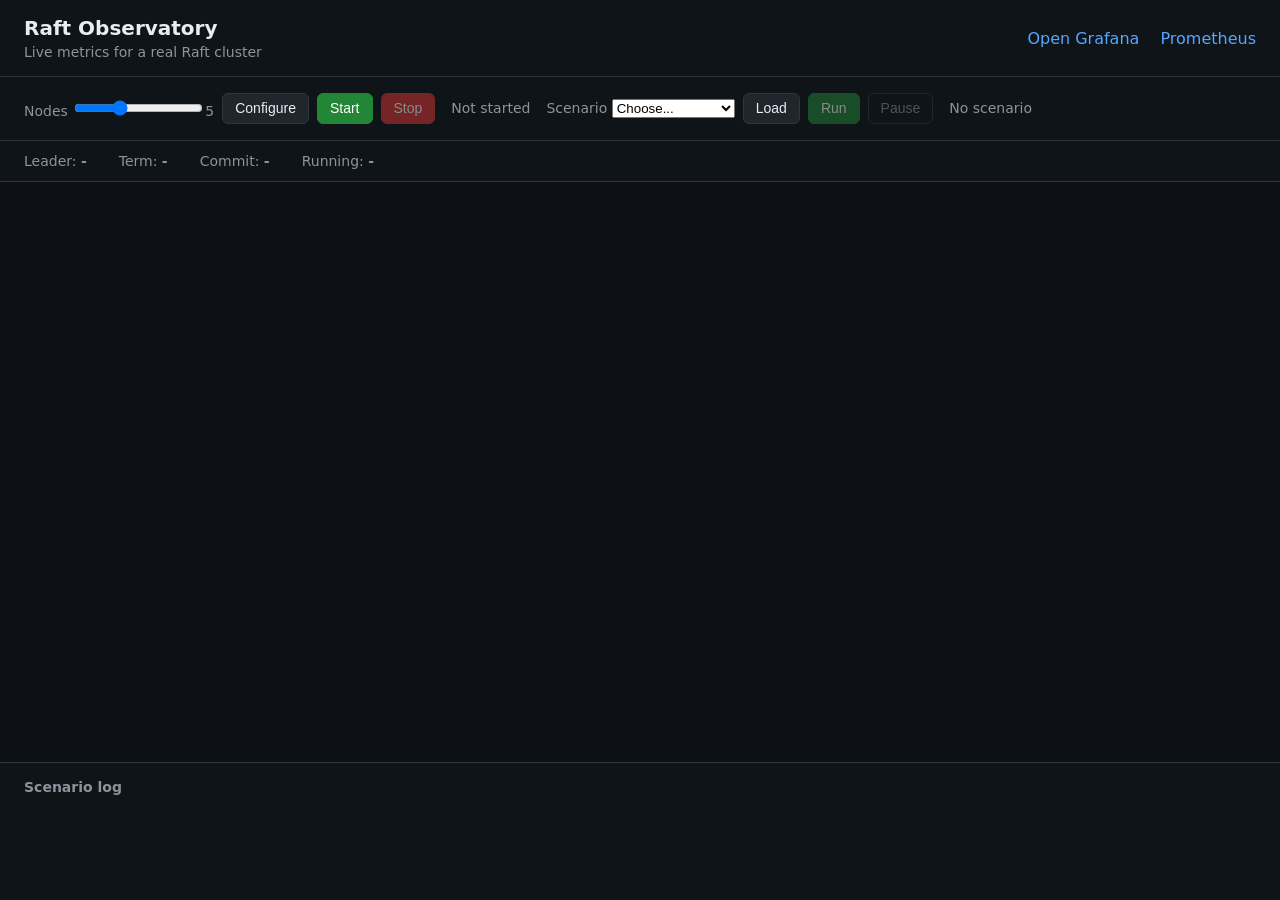
==== observatory/static/index.html @ 03dbfdfb "Replace visualizer with Grafana-first observatory Remove the playground/visualizer UI and rebuild as" ====
<!DOCTYPE html>
<html lang="en">
<head>
  <meta charset="UTF-8">
  <meta name="viewport" content="width=device-width, initial-scale=1.0">
  <title>Raft Observatory</title>
  <link rel="stylesheet" href="style.css">
</head>
<body>
  <header class="topbar">
    <div>
      <h1>Raft Observatory</h1>
      <p class="subtitle">Live metrics for a real Raft cluster</p>
    </div>
    <div class="topbar-actions">
      <a id="grafana-link" href="http://localhost:3000/d/raft-observatory/raft-observatory" target="_blank" rel="noopener">Open Grafana</a>
      <a href="http://localhost:9090" target="_blank" rel="noopener">Prometheus</a>
    </div>
  </header>

  <section class="controls">
    <div class="control-group">
      <label>Nodes <input type="range" id="node-count" min="3" max="9" value="5"><output id="node-count-val">5</output></label>
      <button id="btn-create" class="btn secondary">Configure</button>
      <button id="btn-start" class="btn primary">Start</button>
      <button id="btn-stop" class="btn danger" disabled>Stop</button>
      <span id="cluster-health" class="health">Not started</span>
    </div>
    <div class="control-group">
      <label>Scenario
        <select id="scenario-select">
          <option value="">Choose...</option>
          <option value="observatory/scenarios/steady-writes.json">Steady writes</option>
          <option value="observatory/scenarios/leader-failure.json">Leader failure</option>
          <option value="observatory/scenarios/partition.json">Network partition</option>
          <option value="observatory/scenarios/recovery.json">Recovery</option>
          <option value="observatory/scenarios/election.json">Leader election</option>
        </select>
      </label>
      <button id="btn-load" class="btn secondary">Load</button>
      <button id="btn-run" class="btn primary" disabled>Run</button>
      <button id="btn-pause" class="btn ghost" disabled>Pause</button>
      <span id="scenario-status" class="health">No scenario</span>
    </div>
  </section>

  <section class="status-bar">
    <span>Leader: <strong id="stat-leader">-</strong></span>
    <span>Term: <strong id="stat-term">-</strong></span>
    <span>Commit: <strong id="stat-commit">-</strong></span>
    <span>Running: <strong id="stat-running">-</strong></span>
  </section>

  <section class="dashboard-wrap">
    <iframe id="grafana-dashboard" title="Raft metrics dashboard" src="about:blank"></iframe>
  </section>

  <section class="log-panel">
    <h2>Scenario log</h2>
    <div id="event-log"></div>
  </section>

  <script src="app.js"></script>
</body>
</html>
---- observatory/static/style.css ----
* { box-sizing: border-box; }
body {
  margin: 0;
  font-family: system-ui, -apple-system, sans-serif;
  background: #0f1419;
  color: #e6edf3;
}
.topbar {
  display: flex;
  justify-content: space-between;
  align-items: center;
  padding: 1rem 1.5rem;
  border-bottom: 1px solid #30363d;
}
.topbar h1 { margin: 0; font-size: 1.25rem; }
.subtitle { margin: 0.25rem 0 0; color: #8b949e; font-size: 0.875rem; }
.topbar-actions a { color: #58a6ff; margin-left: 1rem; text-decoration: none; }
.controls {
  display: flex;
  flex-wrap: wrap;
  gap: 1rem;
  padding: 1rem 1.5rem;
  border-bottom: 1px solid #30363d;
}
.control-group {
  display: flex;
  flex-wrap: wrap;
  align-items: center;
  gap: 0.5rem;
}
label { font-size: 0.875rem; color: #8b949e; }
.btn {
  border: 1px solid #30363d;
  border-radius: 6px;
  padding: 0.4rem 0.75rem;
  cursor: pointer;
  font-size: 0.875rem;
}
.btn.primary { background: #238636; color: #fff; border-color: #238636; }
.btn.secondary { background: #21262d; color: #e6edf3; }
.btn.danger { background: #da3633; color: #fff; border-color: #da3633; }
.btn.ghost { background: transparent; color: #8b949e; }
.btn:disabled { opacity: 0.5; cursor: not-allowed; }
.health { font-size: 0.875rem; color: #8b949e; margin-left: 0.5rem; }
.health.ok { color: #3fb950; }
.status-bar {
  display: flex;
  gap: 2rem;
  padding: 0.75rem 1.5rem;
  font-size: 0.875rem;
  color: #8b949e;
  border-bottom: 1px solid #30363d;
}
.dashboard-wrap {
  height: calc(100vh - 320px);
  min-height: 480px;
  padding: 0;
}
#grafana-dashboard {
  width: 100%;
  height: 100%;
  border: 0;
  background: #0d1117;
}
.log-panel {
  padding: 1rem 1.5rem;
  border-top: 1px solid #30363d;
}
.log-panel h2 { margin: 0 0 0.5rem; font-size: 0.875rem; color: #8b949e; }
#event-log {
  max-height: 120px;
  overflow-y: auto;
  font-family: ui-monospace, monospace;
  font-size: 0.75rem;
  color: #8b949e;
}
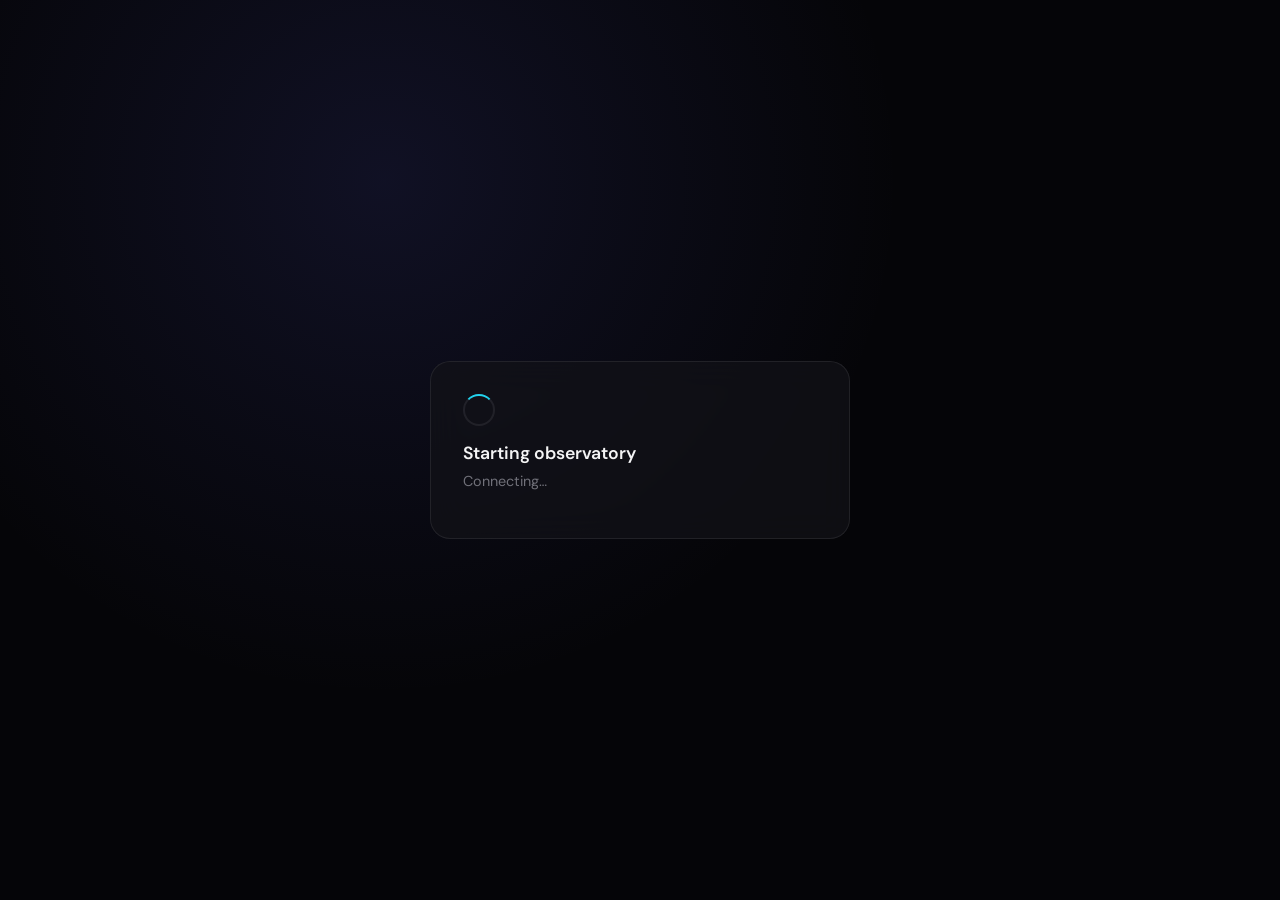
==== commit 02f5a991: "Add 45s production demo with native metrics and modern observatory UI. Replace Grafana iframe with l" ====
--- a/observatory/static/index.html
+++ b/observatory/static/index.html
@@ -4,62 +4,205 @@
   <meta charset="UTF-8">
   <meta name="viewport" content="width=device-width, initial-scale=1.0">
   <title>Raft Observatory</title>
+  <link rel="preconnect" href="https://fonts.googleapis.com">
+  <link rel="preconnect" href="https://fonts.gstatic.com" crossorigin>
+  <link href="https://fonts.googleapis.com/css2?family=DM+Sans:ital,opsz,wght@0,9..40,400;0,9..40,500;0,9..40,600;1,9..40,400&family=JetBrains+Mono:wght@400;500&display=swap" rel="stylesheet">
   <link rel="stylesheet" href="style.css">
 </head>
 <body>
-  <header class="topbar">
-    <div>
-      <h1>Raft Observatory</h1>
-      <p class="subtitle">Live metrics for a real Raft cluster</p>
+  <div id="loading-overlay" class="loading-overlay">
+    <div class="loading-card">
+      <div class="spinner"></div>
+      <h2>Starting observatory</h2>
+      <p id="loading-status">Connecting…</p>
+      <ul id="ready-checks" class="ready-checks"></ul>
     </div>
-    <div class="topbar-actions">
-      <a id="grafana-link" href="http://localhost:3000/d/raft-observatory/raft-observatory" target="_blank" rel="noopener">Open Grafana</a>
-      <a href="http://localhost:9090" target="_blank" rel="noopener">Prometheus</a>
-    </div>
-  </header>
-
-  <section class="controls">
-    <div class="control-group">
-      <label>Nodes <input type="range" id="node-count" min="3" max="9" value="5"><output id="node-count-val">5</output></label>
-      <button id="btn-create" class="btn secondary">Configure</button>
-      <button id="btn-start" class="btn primary">Start</button>
-      <button id="btn-stop" class="btn danger" disabled>Stop</button>
-      <span id="cluster-health" class="health">Not started</span>
-    </div>
-    <div class="control-group">
-      <label>Scenario
-        <select id="scenario-select">
-          <option value="">Choose...</option>
-          <option value="observatory/scenarios/steady-writes.json">Steady writes</option>
-          <option value="observatory/scenarios/leader-failure.json">Leader failure</option>
-          <option value="observatory/scenarios/partition.json">Network partition</option>
-          <option value="observatory/scenarios/recovery.json">Recovery</option>
-          <option value="observatory/scenarios/election.json">Leader election</option>
-        </select>
-      </label>
-      <button id="btn-load" class="btn secondary">Load</button>
-      <button id="btn-run" class="btn primary" disabled>Run</button>
-      <button id="btn-pause" class="btn ghost" disabled>Pause</button>
-      <span id="scenario-status" class="health">No scenario</span>
-    </div>
-  </section>
-
-  <section class="status-bar">
-    <span>Leader: <strong id="stat-leader">-</strong></span>
-    <span>Term: <strong id="stat-term">-</strong></span>
-    <span>Commit: <strong id="stat-commit">-</strong></span>
-    <span>Running: <strong id="stat-running">-</strong></span>
-  </section>
-
-  <section class="dashboard-wrap">
-    <iframe id="grafana-dashboard" title="Raft metrics dashboard" src="about:blank"></iframe>
-  </section>
-
-  <section class="log-panel">
-    <h2>Scenario log</h2>
-    <div id="event-log"></div>
-  </section>
-
-  <script src="app.js"></script>
+  </div>
+
+  <div id="app" class="app hidden">
+    <aside class="sidebar">
+      <header class="sidebar-brand">
+        <div class="brand-row">
+          <span id="live-dot" class="live-dot"></span>
+          <div>
+            <h1>Raft Observatory</h1>
+            <p id="sidebar-status" class="sidebar-status">Starting…</p>
+          </div>
+        </div>
+      </header>
+
+      <button id="btn-demo" class="btn-demo">
+        <span class="btn-demo-title">Start Demo</span>
+        <span class="btn-demo-sub">45s production narrative</span>
+      </button>
+
+      <div class="demo-progress">
+        <div class="progress-bar"><div id="scenario-progress" class="progress-fill"></div></div>
+        <p id="scenario-step" class="scenario-step">Click Start Demo to launch the cluster</p>
+      </div>
+
+      <details class="advanced">
+        <summary>Advanced</summary>
+        <div class="advanced-body">
+          <label class="field">
+            <span>Nodes</span>
+            <div class="segmented" id="node-segments">
+              <button type="button" data-n="3">3</button>
+              <button type="button" data-n="5" class="active">5</button>
+              <button type="button" data-n="7">7</button>
+              <button type="button" data-n="9">9</button>
+            </div>
+          </label>
+          <div class="btn-row">
+            <button id="btn-create" class="btn">Configure</button>
+            <button id="btn-start" class="btn">Start</button>
+            <button id="btn-stop" class="btn danger" disabled>Stop</button>
+          </div>
+          <label class="field">
+            <span>Scenario</span>
+            <select id="scenario-select">
+              <option value="observatory/scenarios/full-demo.json">Production demo (45s)</option>
+              <option value="observatory/scenarios/steady-writes.json">Steady writes</option>
+              <option value="observatory/scenarios/leader-failure.json">Leader failure</option>
+            </select>
+          </label>
+          <div class="btn-row">
+            <button id="btn-load" class="btn">Load</button>
+            <button id="btn-run" class="btn" disabled>Run</button>
+            <button id="btn-pause" class="btn ghost" disabled>Pause</button>
+          </div>
+          <a class="link" href="/prometheus/targets" target="_blank" rel="noopener">Prometheus targets</a>
+        </div>
+      </details>
+    </aside>
+
+    <main class="main">
+      <section class="topology-section">
+        <div class="section-head">
+          <h2>Cluster</h2>
+          <span id="phase-banner" class="phase-banner hidden">Steady state</span>
+          <span id="partition-badge" class="badge warn hidden">Partition</span>
+          <span id="topology-stats" class="topology-stats"></span>
+        </div>
+        <div class="topology-canvas" id="topology-canvas">
+          <div id="topology-idle" class="topology-idle">
+            <div class="idle-card">
+              <p class="idle-kicker">Raft consensus</p>
+              <h3>Ready when you are</h3>
+              <p class="idle-copy">Start Demo spins up a 5-node cluster and runs a 45-second production story — steady writes, follower failure, and leader failover.</p>
+            </div>
+          </div>
+          <svg id="topology-svg" preserveAspectRatio="xMidYMid meet">
+            <defs>
+              <radialGradient id="canvasGlow" cx="50%" cy="40%" r="65%">
+                <stop offset="0%" stop-color="#1e1b4b" stop-opacity="0.45"/>
+                <stop offset="55%" stop-color="#0a0a0f" stop-opacity="0"/>
+              </radialGradient>
+              <pattern id="dotGrid" width="28" height="28" patternUnits="userSpaceOnUse">
+                <circle cx="1.5" cy="1.5" r="0.9" fill="#334155" opacity="0.35"/>
+              </pattern>
+              <linearGradient id="cardFill" x1="0" y1="0" x2="0" y2="1">
+                <stop offset="0%" stop-color="#18181f"/>
+                <stop offset="100%" stop-color="#0c0c10"/>
+              </linearGradient>
+              <linearGradient id="cardShine" x1="0" y1="0" x2="0" y2="1">
+                <stop offset="0%" stop-color="#ffffff" stop-opacity="0.08"/>
+                <stop offset="100%" stop-color="#ffffff" stop-opacity="0"/>
+              </linearGradient>
+              <linearGradient id="entryGrad" x1="0" y1="0" x2="0" y2="1">
+                <stop offset="0%" stop-color="#3f3f46"/>
+                <stop offset="100%" stop-color="#27272a"/>
+              </linearGradient>
+              <linearGradient id="committedGrad" x1="0" y1="0" x2="0" y2="1">
+                <stop offset="0%" stop-color="#4ade80"/>
+                <stop offset="100%" stop-color="#059669"/>
+              </linearGradient>
+              <linearGradient id="beamGrad" x1="0%" y1="0%" x2="100%" y2="0%">
+                <stop offset="0%" stop-color="#6366f1" stop-opacity="0.2"/>
+                <stop offset="50%" stop-color="#22d3ee" stop-opacity="0.85"/>
+                <stop offset="100%" stop-color="#a78bfa" stop-opacity="0.35"/>
+              </linearGradient>
+              <linearGradient id="leaderRing" x1="0%" y1="0%" x2="100%" y2="100%">
+                <stop offset="0%" stop-color="#22d3ee"/>
+                <stop offset="100%" stop-color="#818cf8"/>
+              </linearGradient>
+              <linearGradient id="followerRing" x1="0%" y1="0%" x2="100%" y2="100%">
+                <stop offset="0%" stop-color="#475569"/>
+                <stop offset="100%" stop-color="#334155"/>
+              </linearGradient>
+              <linearGradient id="candidateRing" x1="0%" y1="0%" x2="100%" y2="100%">
+                <stop offset="0%" stop-color="#fbbf24"/>
+                <stop offset="100%" stop-color="#f97316"/>
+              </linearGradient>
+              <linearGradient id="clientGrad" x1="0%" y1="0%" x2="100%" y2="100%">
+                <stop offset="0%" stop-color="#111827"/>
+                <stop offset="100%" stop-color="#0f172a"/>
+              </linearGradient>
+              <linearGradient id="clientStroke" x1="0%" y1="0%" x2="100%" y2="0%">
+                <stop offset="0%" stop-color="#22d3ee"/>
+                <stop offset="100%" stop-color="#818cf8"/>
+              </linearGradient>
+              <filter id="leaderGlow">
+                <feDropShadow dx="0" dy="0" stdDeviation="10" flood-color="#22d3ee" flood-opacity="0.45"/>
+              </filter>
+              <filter id="candidateGlow">
+                <feDropShadow dx="0" dy="0" stdDeviation="8" flood-color="#fbbf24" flood-opacity="0.35"/>
+              </filter>
+              <filter id="packetGlow">
+                <feDropShadow dx="0" dy="0" stdDeviation="4" flood-color="#22d3ee" flood-opacity="0.8"/>
+              </filter>
+            </defs>
+            <rect width="100%" height="100%" fill="url(#canvasGlow)"/>
+            <rect width="100%" height="100%" fill="url(#dotGrid)" opacity="0.5"/>
+            <g id="layer-beams"></g>
+            <g id="layer-nodes"></g>
+            <g id="layer-flow"></g>
+            <g id="layer-fx"></g>
+          </svg>
+        </div>
+      </section>
+
+      <section class="metrics-section">
+        <div class="metrics-grid" id="metrics-grid">
+          <article class="metric-card" data-series="writeOpsSec">
+            <header><span>Write throughput</span><small>peak ~19.5k/s</small></header>
+            <p class="metric-value" id="val-write-ops">—</p>
+            <canvas class="spark" id="spark-write-ops" width="200" height="48"></canvas>
+          </article>
+          <article class="metric-card" data-series="readOpsSec">
+            <header><span>Read throughput</span><small>peak ~72k/s</small></header>
+            <p class="metric-value" id="val-read-ops">—</p>
+            <canvas class="spark" id="spark-read-ops" width="200" height="48"></canvas>
+          </article>
+          <article class="metric-card" data-series="writeP99Ms">
+            <header><span>Write p99</span><small>~4 ms @ 16 clients</small></header>
+            <p class="metric-value" id="val-write-p99">—</p>
+            <canvas class="spark" id="spark-write-p99" width="200" height="48"></canvas>
+          </article>
+          <article class="metric-card" data-series="readP99Ms">
+            <header><span>Read p99</span><small>~1.3 ms @ 16 clients</small></header>
+            <p class="metric-value" id="val-read-p99">—</p>
+            <canvas class="spark" id="spark-read-p99" width="200" height="48"></canvas>
+          </article>
+          <article class="metric-card" data-series="maxReplicationLag">
+            <header><span>Replication lag</span><small>max across followers</small></header>
+            <p class="metric-value" id="val-lag">—</p>
+            <canvas class="spark" id="spark-lag" width="200" height="48"></canvas>
+          </article>
+          <article class="metric-card" data-series="failover">
+            <header><span>Failover recovery</span><small>~327 ms benchmark</small></header>
+            <p class="metric-value" id="val-failover">—</p>
+            <canvas class="spark spark-empty" id="spark-failover" width="200" height="48"></canvas>
+          </article>
+        </div>
+      </section>
+
+      <section class="log-section">
+        <div id="event-log" class="event-log"></div>
+      </section>
+    </main>
+  </div>
+
+  <script type="module" src="app.js"></script>
 </body>
 </html>
--- a/observatory/static/style.css
+++ b/observatory/static/style.css
@@ -1,76 +1,532 @@
+:root {
+  --bg: #050508;
+  --surface: #0c0c10;
+  --surface-2: #121218;
+  --surface-glass: rgba(18, 18, 24, 0.72);
+  --border: rgba(255, 255, 255, 0.08);
+  --text: #f4f4f5;
+  --muted: #71717a;
+  --accent: #22d3ee;
+  --accent-2: #818cf8;
+  --green: #4ade80;
+  --amber: #fbbf24;
+  --red: #f87171;
+  --mono: "JetBrains Mono", ui-monospace, monospace;
+  --sans: "DM Sans", system-ui, sans-serif;
+}
+
 * { box-sizing: border-box; }
-body {
+
+html, body {
   margin: 0;
-  font-family: system-ui, -apple-system, sans-serif;
-  background: #0f1419;
-  color: #e6edf3;
-}
-.topbar {
-  display: flex;
-  justify-content: space-between;
+  height: 100%;
+  overflow: hidden;
+  font-family: var(--sans);
+  background: var(--bg);
+  color: var(--text);
+}
+
+.hidden { display: none !important; }
+
+.loading-overlay {
+  position: fixed;
+  inset: 0;
+  display: flex;
   align-items: center;
-  padding: 1rem 1.5rem;
-  border-bottom: 1px solid #30363d;
-}
-.topbar h1 { margin: 0; font-size: 1.25rem; }
-.subtitle { margin: 0.25rem 0 0; color: #8b949e; font-size: 0.875rem; }
-.topbar-actions a { color: #58a6ff; margin-left: 1rem; text-decoration: none; }
-.controls {
-  display: flex;
-  flex-wrap: wrap;
+  justify-content: center;
+  background:
+    radial-gradient(circle at 30% 20%, rgba(99, 102, 241, 0.12), transparent 45%),
+    var(--bg);
+  z-index: 100;
+}
+
+.loading-card {
+  width: min(420px, 90vw);
+  padding: 2rem;
+  background: var(--surface-glass);
+  border: 1px solid var(--border);
+  border-radius: 20px;
+  backdrop-filter: blur(16px);
+}
+
+.loading-card h2 { margin: 1rem 0 0.5rem; font-size: 1.1rem; font-weight: 600; }
+.loading-card p { margin: 0; color: var(--muted); font-size: 0.9rem; }
+
+.spinner {
+  width: 32px;
+  height: 32px;
+  border: 2px solid var(--border);
+  border-top-color: var(--accent);
+  border-radius: 50%;
+  animation: spin 0.7s linear infinite;
+}
+
+@keyframes spin { to { transform: rotate(360deg); } }
+
+.ready-checks {
+  list-style: none;
+  margin: 1rem 0 0;
+  padding: 0;
+  font-family: var(--mono);
+  font-size: 0.72rem;
+}
+
+.ready-checks li {
+  padding: 0.3rem 0;
+  color: var(--muted);
+  border-top: 1px solid var(--border);
+}
+
+.ready-checks li.ok { color: var(--green); }
+.ready-checks li.pending { color: var(--amber); }
+
+.app {
+  display: grid;
+  grid-template-columns: 280px 1fr;
+  height: 100vh;
+  overflow: hidden;
+  background:
+    radial-gradient(circle at 0% 0%, rgba(34, 211, 238, 0.06), transparent 35%),
+    radial-gradient(circle at 100% 100%, rgba(129, 140, 248, 0.08), transparent 40%),
+    var(--bg);
+}
+
+.sidebar {
+  display: flex;
+  flex-direction: column;
   gap: 1rem;
-  padding: 1rem 1.5rem;
-  border-bottom: 1px solid #30363d;
-}
-.control-group {
-  display: flex;
-  flex-wrap: wrap;
+  padding: 1.35rem 1.1rem;
+  background: var(--surface-glass);
+  border-right: 1px solid var(--border);
+  backdrop-filter: blur(12px);
+  overflow-y: auto;
+}
+
+.sidebar-brand h1 {
+  margin: 0;
+  font-size: 1.08rem;
+  font-weight: 600;
+  letter-spacing: -0.03em;
+}
+
+.brand-row {
+  display: flex;
+  gap: 0.65rem;
+  align-items: flex-start;
+}
+
+.live-dot {
+  width: 8px;
+  height: 8px;
+  margin-top: 6px;
+  border-radius: 50%;
+  background: var(--muted);
+  flex-shrink: 0;
+}
+
+.live-dot.ok {
+  background: var(--green);
+  box-shadow: 0 0 12px rgba(74, 222, 128, 0.55);
+}
+
+.sidebar-status {
+  margin: 0.2rem 0 0;
+  font-size: 0.78rem;
+  color: var(--muted);
+}
+
+.btn-demo {
+  width: 100%;
+  padding: 0.85rem 1rem;
+  border: 1px solid rgba(34, 211, 238, 0.25);
+  border-radius: 14px;
+  background: linear-gradient(135deg, rgba(34, 211, 238, 0.18), rgba(129, 140, 248, 0.22));
+  color: #fff;
+  font-family: var(--sans);
+  cursor: pointer;
+  transition: transform 0.18s, box-shadow 0.18s, opacity 0.18s;
+  display: flex;
+  flex-direction: column;
+  align-items: flex-start;
+  gap: 0.15rem;
+  box-shadow: 0 12px 32px rgba(34, 211, 238, 0.08);
+}
+
+.btn-demo-title {
+  font-size: 0.98rem;
+  font-weight: 700;
+  letter-spacing: -0.02em;
+}
+
+.btn-demo-sub {
+  font-size: 0.72rem;
+  color: rgba(255, 255, 255, 0.72);
+}
+
+.btn-demo:hover {
+  transform: translateY(-1px);
+  box-shadow: 0 16px 40px rgba(34, 211, 238, 0.14);
+}
+
+.btn-demo:disabled {
+  opacity: 0.45;
+  cursor: not-allowed;
+  transform: none;
+  box-shadow: none;
+}
+
+.btn-demo.running {
+  background: linear-gradient(135deg, rgba(74, 222, 128, 0.15), rgba(34, 211, 238, 0.12));
+  border-color: rgba(74, 222, 128, 0.3);
+}
+
+.demo-progress { margin-top: -0.25rem; }
+
+.progress-bar {
+  height: 4px;
+  background: rgba(255, 255, 255, 0.06);
+  border-radius: 999px;
+  overflow: hidden;
+}
+
+.progress-fill {
+  height: 100%;
+  width: 0%;
+  background: linear-gradient(90deg, var(--accent), var(--accent-2));
+  border-radius: 999px;
+  transition: width 0.35s ease;
+  box-shadow: 0 0 12px rgba(34, 211, 238, 0.45);
+}
+
+.scenario-step {
+  margin: 0.55rem 0 0;
+  font-size: 0.75rem;
+  color: var(--muted);
+  line-height: 1.45;
+}
+
+.advanced {
+  margin-top: auto;
+  border-top: 1px solid var(--border);
+  padding-top: 0.75rem;
+}
+
+.advanced summary {
+  cursor: pointer;
+  font-size: 0.8rem;
+  color: var(--muted);
+  user-select: none;
+}
+
+.advanced-body {
+  margin-top: 0.75rem;
+  display: flex;
+  flex-direction: column;
+  gap: 0.65rem;
+}
+
+.field span {
+  display: block;
+  font-size: 0.72rem;
+  color: var(--muted);
+  margin-bottom: 0.35rem;
+}
+
+.segmented {
+  display: flex;
+  gap: 4px;
+}
+
+.segmented button {
+  flex: 1;
+  padding: 0.35rem;
+  border: 1px solid var(--border);
+  border-radius: 8px;
+  background: rgba(255, 255, 255, 0.02);
+  color: var(--muted);
+  font-family: var(--mono);
+  font-size: 0.75rem;
+  cursor: pointer;
+}
+
+.segmented button.active {
+  background: rgba(34, 211, 238, 0.08);
+  color: var(--text);
+  border-color: rgba(34, 211, 238, 0.35);
+}
+
+.field select {
+  width: 100%;
+  padding: 0.45rem 0.55rem;
+  border: 1px solid var(--border);
+  border-radius: 8px;
+  background: rgba(255, 255, 255, 0.02);
+  color: var(--text);
+  font-family: var(--sans);
+  font-size: 0.8rem;
+}
+
+.btn-row { display: flex; flex-wrap: wrap; gap: 0.35rem; }
+
+.btn {
+  padding: 0.38rem 0.65rem;
+  border: 1px solid var(--border);
+  border-radius: 8px;
+  background: rgba(255, 255, 255, 0.03);
+  color: var(--text);
+  font-size: 0.75rem;
+  cursor: pointer;
+}
+
+.btn.danger { border-color: rgba(248, 113, 113, 0.35); color: #fca5a5; }
+.btn.ghost { background: transparent; color: var(--muted); }
+.btn:disabled { opacity: 0.4; cursor: not-allowed; }
+
+.link {
+  font-size: 0.75rem;
+  color: var(--accent);
+  text-decoration: none;
+}
+
+.main {
+  display: flex;
+  flex-direction: column;
+  min-height: 0;
+  overflow: hidden;
+}
+
+.topology-section {
+  flex: 1 1 48%;
+  min-height: 200px;
+  display: flex;
+  flex-direction: column;
+  border-bottom: 1px solid var(--border);
+}
+
+.section-head {
+  display: flex;
   align-items: center;
-  gap: 0.5rem;
-}
-label { font-size: 0.875rem; color: #8b949e; }
-.btn {
-  border: 1px solid #30363d;
-  border-radius: 6px;
-  padding: 0.4rem 0.75rem;
-  cursor: pointer;
-  font-size: 0.875rem;
-}
-.btn.primary { background: #238636; color: #fff; border-color: #238636; }
-.btn.secondary { background: #21262d; color: #e6edf3; }
-.btn.danger { background: #da3633; color: #fff; border-color: #da3633; }
-.btn.ghost { background: transparent; color: #8b949e; }
-.btn:disabled { opacity: 0.5; cursor: not-allowed; }
-.health { font-size: 0.875rem; color: #8b949e; margin-left: 0.5rem; }
-.health.ok { color: #3fb950; }
-.status-bar {
-  display: flex;
-  gap: 2rem;
-  padding: 0.75rem 1.5rem;
-  font-size: 0.875rem;
-  color: #8b949e;
-  border-bottom: 1px solid #30363d;
-}
-.dashboard-wrap {
-  height: calc(100vh - 320px);
-  min-height: 480px;
-  padding: 0;
-}
-#grafana-dashboard {
+  gap: 0.75rem;
+  padding: 0.75rem 1.1rem 0.45rem;
+}
+
+.section-head h2 {
+  margin: 0;
+  font-size: 0.72rem;
+  font-weight: 600;
+  letter-spacing: 0.08em;
+  text-transform: uppercase;
+  color: var(--muted);
+}
+
+.topology-stats {
+  margin-left: auto;
+  font-family: var(--mono);
+  font-size: 0.72rem;
+  color: var(--muted);
+}
+
+.badge {
+  font-family: var(--mono);
+  font-size: 0.65rem;
+  padding: 0.18rem 0.5rem;
+  border-radius: 999px;
+  border: 1px solid var(--border);
+}
+
+.badge.warn { color: var(--amber); border-color: rgba(251, 191, 36, 0.35); }
+
+.phase-banner {
+  font-size: 0.72rem;
+  font-weight: 600;
+  color: var(--accent);
+  padding: 0.22rem 0.65rem;
+  border-radius: 999px;
+  border: 1px solid rgba(34, 211, 238, 0.22);
+  background: rgba(34, 211, 238, 0.08);
+  max-width: 240px;
+  overflow: hidden;
+  text-overflow: ellipsis;
+  white-space: nowrap;
+}
+
+.topology-canvas {
+  position: relative;
+  flex: 1;
+  min-height: 0;
+  margin: 0 0.75rem 0.75rem;
+  border-radius: 18px;
+  border: 1px solid var(--border);
+  background: rgba(0, 0, 0, 0.25);
+  overflow: hidden;
+  box-shadow: inset 0 1px 0 rgba(255, 255, 255, 0.04);
+}
+
+.topology-idle {
+  position: absolute;
+  inset: 0;
+  display: flex;
+  align-items: center;
+  justify-content: center;
+  z-index: 2;
+  background: rgba(5, 5, 8, 0.55);
+  backdrop-filter: blur(6px);
+  transition: opacity 0.35s ease;
+}
+
+.topology-idle.hidden {
+  opacity: 0;
+  pointer-events: none;
+}
+
+.idle-card {
+  max-width: 360px;
+  padding: 1.5rem 1.75rem;
+  border-radius: 16px;
+  border: 1px solid var(--border);
+  background: var(--surface-glass);
+  text-align: center;
+  backdrop-filter: blur(14px);
+}
+
+.idle-kicker {
+  margin: 0;
+  font-size: 0.68rem;
+  letter-spacing: 0.12em;
+  text-transform: uppercase;
+  color: var(--accent-2);
+}
+
+.idle-card h3 {
+  margin: 0.45rem 0 0.65rem;
+  font-size: 1.15rem;
+  font-weight: 700;
+  letter-spacing: -0.03em;
+}
+
+.idle-copy {
+  margin: 0;
+  font-size: 0.82rem;
+  line-height: 1.55;
+  color: var(--muted);
+}
+
+#topology-svg {
   width: 100%;
   height: 100%;
-  border: 0;
-  background: #0d1117;
-}
-.log-panel {
-  padding: 1rem 1.5rem;
-  border-top: 1px solid #30363d;
-}
-.log-panel h2 { margin: 0 0 0.5rem; font-size: 0.875rem; color: #8b949e; }
-#event-log {
-  max-height: 120px;
+  display: block;
+}
+
+.node-card .card-bg {
+  stroke: rgba(255, 255, 255, 0.06);
+  stroke-width: 1;
+}
+
+.node-card.leader .outer-ring { filter: drop-shadow(0 0 10px rgba(34, 211, 238, 0.25)); }
+.node-card.candidate .outer-ring { filter: drop-shadow(0 0 8px rgba(251, 191, 36, 0.2)); }
+.node-card.offline { opacity: 0.55; }
+.node-card.partitioned .outer-ring { stroke-dasharray: 6 4; }
+
+.beam { transition: opacity 0.25s; }
+.beam-commit {
+  stroke: url(#committedGrad) !important;
+  stroke-width: 3 !important;
+  opacity: 1 !important;
+  animation: beamPulse 0.6s ease-out;
+}
+
+@keyframes beamPulse {
+  0% { opacity: 1; filter: drop-shadow(0 0 8px rgba(74, 222, 128, 0.8)); }
+  100% { opacity: 0.45; filter: none; }
+}
+
+.state-change-pulse {
+  transition: r 0.7s ease-out, opacity 0.7s ease-out;
+}
+
+.flow-packet { pointer-events: none; }
+
+.client-actor .client-body {
+  filter: drop-shadow(0 8px 24px rgba(34, 211, 238, 0.12));
+}
+
+.metrics-section {
+  flex: 0 0 200px;
+  padding: 0.75rem 1.1rem;
+  border-bottom: 1px solid var(--border);
+  background: rgba(12, 12, 16, 0.65);
+}
+
+.metrics-grid {
+  display: grid;
+  grid-template-columns: repeat(6, 1fr);
+  gap: 0.65rem;
+  height: 100%;
+}
+
+.metric-card {
+  background: rgba(255, 255, 255, 0.02);
+  border: 1px solid var(--border);
+  border-radius: 12px;
+  padding: 0.6rem 0.7rem;
+  display: flex;
+  flex-direction: column;
+  min-width: 0;
+}
+
+.metric-card header {
+  display: flex;
+  flex-direction: column;
+  gap: 0.1rem;
+}
+
+.metric-card header span {
+  font-size: 0.68rem;
+  font-weight: 500;
+  color: var(--text);
+}
+
+.metric-card header small {
+  font-size: 0.6rem;
+  color: var(--muted);
+}
+
+.metric-value {
+  margin: 0.35rem 0 0.25rem;
+  font-family: var(--mono);
+  font-size: 1.05rem;
+  font-weight: 500;
+  letter-spacing: -0.02em;
+}
+
+.spark {
+  width: 100%;
+  height: 48px;
+  margin-top: auto;
+}
+
+.log-section {
+  flex: 0 0 64px;
+  padding: 0.45rem 1.1rem;
+  overflow: hidden;
+}
+
+.event-log {
+  font-family: var(--mono);
+  font-size: 0.68rem;
+  color: var(--muted);
+  line-height: 1.45;
+  max-height: 52px;
   overflow-y: auto;
-  font-family: ui-monospace, monospace;
-  font-size: 0.75rem;
-  color: #8b949e;
-}
+}
+
+@media (max-width: 1100px) {
+  .metrics-grid { grid-template-columns: repeat(3, 1fr); }
+  .metrics-section { flex: 0 0 280px; }
+}
+
+@media (max-width: 768px) {
+  .app { grid-template-columns: 1fr; grid-template-rows: auto 1fr; }
+  .sidebar { max-height: 240px; border-right: 0; border-bottom: 1px solid var(--border); }
+  .metrics-grid { grid-template-columns: repeat(2, 1fr); }
+}
